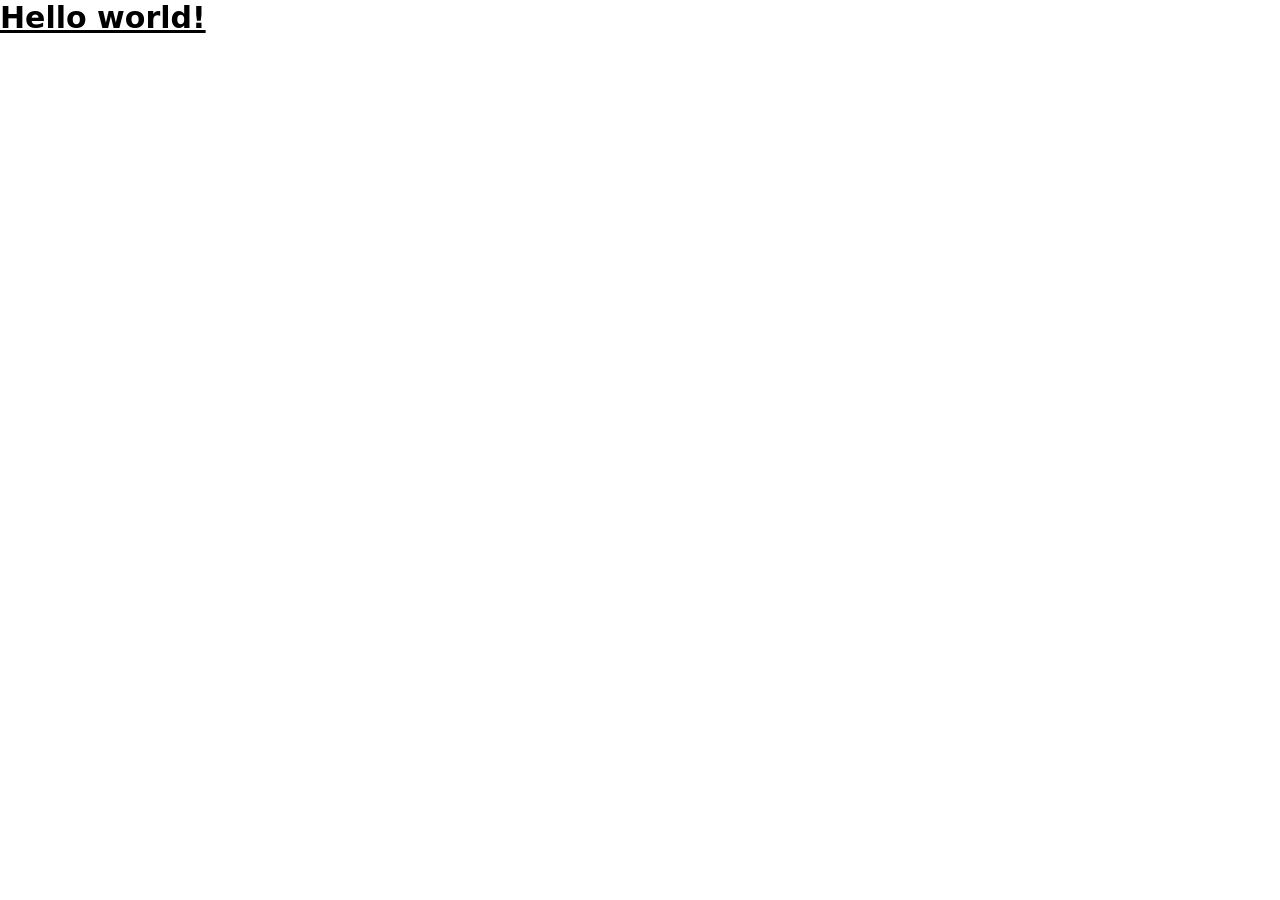
==== src/index.html @ 12ff1894 "initial commit" ====
<!doctype html>
<html>
<head>
    <meta charset="UTF-8">
    <meta name="viewport" content="width=device-width, initial-scale=1.0">
    <link href="./output.css" rel="stylesheet">
</head>
<body>
    <h1 class="text-3xl font-bold underline">
        Hello world!
    </h1>
</body>
</html>
---- src/output.css ----
/*
! tailwindcss v3.4.7 | MIT License | https://tailwindcss.com
*/

/*
1. Prevent padding and border from affecting element width. (https://github.com/mozdevs/cssremedy/issues/4)
2. Allow adding a border to an element by just adding a border-width. (https://github.com/tailwindcss/tailwindcss/pull/116)
*/

*,
::before,
::after {
  box-sizing: border-box;
  /* 1 */
  border-width: 0;
  /* 2 */
  border-style: solid;
  /* 2 */
  border-color: #e5e7eb;
  /* 2 */
}

::before,
::after {
  --tw-content: '';
}

/*
1. Use a consistent sensible line-height in all browsers.
2. Prevent adjustments of font size after orientation changes in iOS.
3. Use a more readable tab size.
4. Use the user's configured `sans` font-family by default.
5. Use the user's configured `sans` font-feature-settings by default.
6. Use the user's configured `sans` font-variation-settings by default.
7. Disable tap highlights on iOS
*/

html,
:host {
  line-height: 1.5;
  /* 1 */
  -webkit-text-size-adjust: 100%;
  /* 2 */
  -moz-tab-size: 4;
  /* 3 */
  -o-tab-size: 4;
     tab-size: 4;
  /* 3 */
  font-family: ui-sans-serif, system-ui, sans-serif, "Apple Color Emoji", "Segoe UI Emoji", "Segoe UI Symbol", "Noto Color Emoji";
  /* 4 */
  font-feature-settings: normal;
  /* 5 */
  font-variation-settings: normal;
  /* 6 */
  -webkit-tap-highlight-color: transparent;
  /* 7 */
}

/*
1. Remove the margin in all browsers.
2. Inherit line-height from `html` so users can set them as a class directly on the `html` element.
*/

body {
  margin: 0;
  /* 1 */
  line-height: inherit;
  /* 2 */
}

/*
1. Add the correct height in Firefox.
2. Correct the inheritance of border color in Firefox. (https://bugzilla.mozilla.org/show_bug.cgi?id=190655)
3. Ensure horizontal rules are visible by default.
*/

hr {
  height: 0;
  /* 1 */
  color: inherit;
  /* 2 */
  border-top-width: 1px;
  /* 3 */
}

/*
Add the correct text decoration in Chrome, Edge, and Safari.
*/

abbr:where([title]) {
  -webkit-text-decoration: underline dotted;
          text-decoration: underline dotted;
}

/*
Remove the default font size and weight for headings.
*/

h1,
h2,
h3,
h4,
h5,
h6 {
  font-size: inherit;
  font-weight: inherit;
}

/*
Reset links to optimize for opt-in styling instead of opt-out.
*/

a {
  color: inherit;
  text-decoration: inherit;
}

/*
Add the correct font weight in Edge and Safari.
*/

b,
strong {
  font-weight: bolder;
}

/*
1. Use the user's configured `mono` font-family by default.
2. Use the user's configured `mono` font-feature-settings by default.
3. Use the user's configured `mono` font-variation-settings by default.
4. Correct the odd `em` font sizing in all browsers.
*/

code,
kbd,
samp,
pre {
  font-family: ui-monospace, SFMono-Regular, Menlo, Monaco, Consolas, "Liberation Mono", "Courier New", monospace;
  /* 1 */
  font-feature-settings: normal;
  /* 2 */
  font-variation-settings: normal;
  /* 3 */
  font-size: 1em;
  /* 4 */
}

/*
Add the correct font size in all browsers.
*/

small {
  font-size: 80%;
}

/*
Prevent `sub` and `sup` elements from affecting the line height in all browsers.
*/

sub,
sup {
  font-size: 75%;
  line-height: 0;
  position: relative;
  vertical-align: baseline;
}

sub {
  bottom: -0.25em;
}

sup {
  top: -0.5em;
}

/*
1. Remove text indentation from table contents in Chrome and Safari. (https://bugs.chromium.org/p/chromium/issues/detail?id=999088, https://bugs.webkit.org/show_bug.cgi?id=201297)
2. Correct table border color inheritance in all Chrome and Safari. (https://bugs.chromium.org/p/chromium/issues/detail?id=935729, https://bugs.webkit.org/show_bug.cgi?id=195016)
3. Remove gaps between table borders by default.
*/

table {
  text-indent: 0;
  /* 1 */
  border-color: inherit;
  /* 2 */
  border-collapse: collapse;
  /* 3 */
}

/*
1. Change the font styles in all browsers.
2. Remove the margin in Firefox and Safari.
3. Remove default padding in all browsers.
*/

button,
input,
optgroup,
select,
textarea {
  font-family: inherit;
  /* 1 */
  font-feature-settings: inherit;
  /* 1 */
  font-variation-settings: inherit;
  /* 1 */
  font-size: 100%;
  /* 1 */
  font-weight: inherit;
  /* 1 */
  line-height: inherit;
  /* 1 */
  letter-spacing: inherit;
  /* 1 */
  color: inherit;
  /* 1 */
  margin: 0;
  /* 2 */
  padding: 0;
  /* 3 */
}

/*
Remove the inheritance of text transform in Edge and Firefox.
*/

button,
select {
  text-transform: none;
}

/*
1. Correct the inability to style clickable types in iOS and Safari.
2. Remove default button styles.
*/

button,
input:where([type='button']),
input:where([type='reset']),
input:where([type='submit']) {
  -webkit-appearance: button;
  /* 1 */
  background-color: transparent;
  /* 2 */
  background-image: none;
  /* 2 */
}

/*
Use the modern Firefox focus style for all focusable elements.
*/

:-moz-focusring {
  outline: auto;
}

/*
Remove the additional `:invalid` styles in Firefox. (https://github.com/mozilla/gecko-dev/blob/2f9eacd9d3d995c937b4251a5557d95d494c9be1/layout/style/res/forms.css#L728-L737)
*/

:-moz-ui-invalid {
  box-shadow: none;
}

/*
Add the correct vertical alignment in Chrome and Firefox.
*/

progress {
  vertical-align: baseline;
}

/*
Correct the cursor style of increment and decrement buttons in Safari.
*/

::-webkit-inner-spin-button,
::-webkit-outer-spin-button {
  height: auto;
}

/*
1. Correct the odd appearance in Chrome and Safari.
2. Correct the outline style in Safari.
*/

[type='search'] {
  -webkit-appearance: textfield;
  /* 1 */
  outline-offset: -2px;
  /* 2 */
}

/*
Remove the inner padding in Chrome and Safari on macOS.
*/

::-webkit-search-decoration {
  -webkit-appearance: none;
}

/*
1. Correct the inability to style clickable types in iOS and Safari.
2. Change font properties to `inherit` in Safari.
*/

::-webkit-file-upload-button {
  -webkit-appearance: button;
  /* 1 */
  font: inherit;
  /* 2 */
}

/*
Add the correct display in Chrome and Safari.
*/

summary {
  display: list-item;
}

/*
Removes the default spacing and border for appropriate elements.
*/

blockquote,
dl,
dd,
h1,
h2,
h3,
h4,
h5,
h6,
hr,
figure,
p,
pre {
  margin: 0;
}

fieldset {
  margin: 0;
  padding: 0;
}

legend {
  padding: 0;
}

ol,
ul,
menu {
  list-style: none;
  margin: 0;
  padding: 0;
}

/*
Reset default styling for dialogs.
*/

dialog {
  padding: 0;
}

/*
Prevent resizing textareas horizontally by default.
*/

textarea {
  resize: vertical;
}

/*
1. Reset the default placeholder opacity in Firefox. (https://github.com/tailwindlabs/tailwindcss/issues/3300)
2. Set the default placeholder color to the user's configured gray 400 color.
*/

input::-moz-placeholder, textarea::-moz-placeholder {
  opacity: 1;
  /* 1 */
  color: #9ca3af;
  /* 2 */
}

input::placeholder,
textarea::placeholder {
  opacity: 1;
  /* 1 */
  color: #9ca3af;
  /* 2 */
}

/*
Set the default cursor for buttons.
*/

button,
[role="button"] {
  cursor: pointer;
}

/*
Make sure disabled buttons don't get the pointer cursor.
*/

:disabled {
  cursor: default;
}

/*
1. Make replaced elements `display: block` by default. (https://github.com/mozdevs/cssremedy/issues/14)
2. Add `vertical-align: middle` to align replaced elements more sensibly by default. (https://github.com/jensimmons/cssremedy/issues/14#issuecomment-634934210)
   This can trigger a poorly considered lint error in some tools but is included by design.
*/

img,
svg,
video,
canvas,
audio,
iframe,
embed,
object {
  display: block;
  /* 1 */
  vertical-align: middle;
  /* 2 */
}

/*
Constrain images and videos to the parent width and preserve their intrinsic aspect ratio. (https://github.com/mozdevs/cssremedy/issues/14)
*/

img,
video {
  max-width: 100%;
  height: auto;
}

/* Make elements with the HTML hidden attribute stay hidden by default */

[hidden] {
  display: none;
}

*, ::before, ::after {
  --tw-border-spacing-x: 0;
  --tw-border-spacing-y: 0;
  --tw-translate-x: 0;
  --tw-translate-y: 0;
  --tw-rotate: 0;
  --tw-skew-x: 0;
  --tw-skew-y: 0;
  --tw-scale-x: 1;
  --tw-scale-y: 1;
  --tw-pan-x:  ;
  --tw-pan-y:  ;
  --tw-pinch-zoom:  ;
  --tw-scroll-snap-strictness: proximity;
  --tw-gradient-from-position:  ;
  --tw-gradient-via-position:  ;
  --tw-gradient-to-position:  ;
  --tw-ordinal:  ;
  --tw-slashed-zero:  ;
  --tw-numeric-figure:  ;
  --tw-numeric-spacing:  ;
  --tw-numeric-fraction:  ;
  --tw-ring-inset:  ;
  --tw-ring-offset-width: 0px;
  --tw-ring-offset-color: #fff;
  --tw-ring-color: rgb(59 130 246 / 0.5);
  --tw-ring-offset-shadow: 0 0 #0000;
  --tw-ring-shadow: 0 0 #0000;
  --tw-shadow: 0 0 #0000;
  --tw-shadow-colored: 0 0 #0000;
  --tw-blur:  ;
  --tw-brightness:  ;
  --tw-contrast:  ;
  --tw-grayscale:  ;
  --tw-hue-rotate:  ;
  --tw-invert:  ;
  --tw-saturate:  ;
  --tw-sepia:  ;
  --tw-drop-shadow:  ;
  --tw-backdrop-blur:  ;
  --tw-backdrop-brightness:  ;
  --tw-backdrop-contrast:  ;
  --tw-backdrop-grayscale:  ;
  --tw-backdrop-hue-rotate:  ;
  --tw-backdrop-invert:  ;
  --tw-backdrop-opacity:  ;
  --tw-backdrop-saturate:  ;
  --tw-backdrop-sepia:  ;
  --tw-contain-size:  ;
  --tw-contain-layout:  ;
  --tw-contain-paint:  ;
  --tw-contain-style:  ;
}

::backdrop {
  --tw-border-spacing-x: 0;
  --tw-border-spacing-y: 0;
  --tw-translate-x: 0;
  --tw-translate-y: 0;
  --tw-rotate: 0;
  --tw-skew-x: 0;
  --tw-skew-y: 0;
  --tw-scale-x: 1;
  --tw-scale-y: 1;
  --tw-pan-x:  ;
  --tw-pan-y:  ;
  --tw-pinch-zoom:  ;
  --tw-scroll-snap-strictness: proximity;
  --tw-gradient-from-position:  ;
  --tw-gradient-via-position:  ;
  --tw-gradient-to-position:  ;
  --tw-ordinal:  ;
  --tw-slashed-zero:  ;
  --tw-numeric-figure:  ;
  --tw-numeric-spacing:  ;
  --tw-numeric-fraction:  ;
  --tw-ring-inset:  ;
  --tw-ring-offset-width: 0px;
  --tw-ring-offset-color: #fff;
  --tw-ring-color: rgb(59 130 246 / 0.5);
  --tw-ring-offset-shadow: 0 0 #0000;
  --tw-ring-shadow: 0 0 #0000;
  --tw-shadow: 0 0 #0000;
  --tw-shadow-colored: 0 0 #0000;
  --tw-blur:  ;
  --tw-brightness:  ;
  --tw-contrast:  ;
  --tw-grayscale:  ;
  --tw-hue-rotate:  ;
  --tw-invert:  ;
  --tw-saturate:  ;
  --tw-sepia:  ;
  --tw-drop-shadow:  ;
  --tw-backdrop-blur:  ;
  --tw-backdrop-brightness:  ;
  --tw-backdrop-contrast:  ;
  --tw-backdrop-grayscale:  ;
  --tw-backdrop-hue-rotate:  ;
  --tw-backdrop-invert:  ;
  --tw-backdrop-opacity:  ;
  --tw-backdrop-saturate:  ;
  --tw-backdrop-sepia:  ;
  --tw-contain-size:  ;
  --tw-contain-layout:  ;
  --tw-contain-paint:  ;
  --tw-contain-style:  ;
}

.text-3xl {
  font-size: 1.875rem;
  line-height: 2.25rem;
}

.font-bold {
  font-weight: 700;
}

.underline {
  text-decoration-line: underline;
}
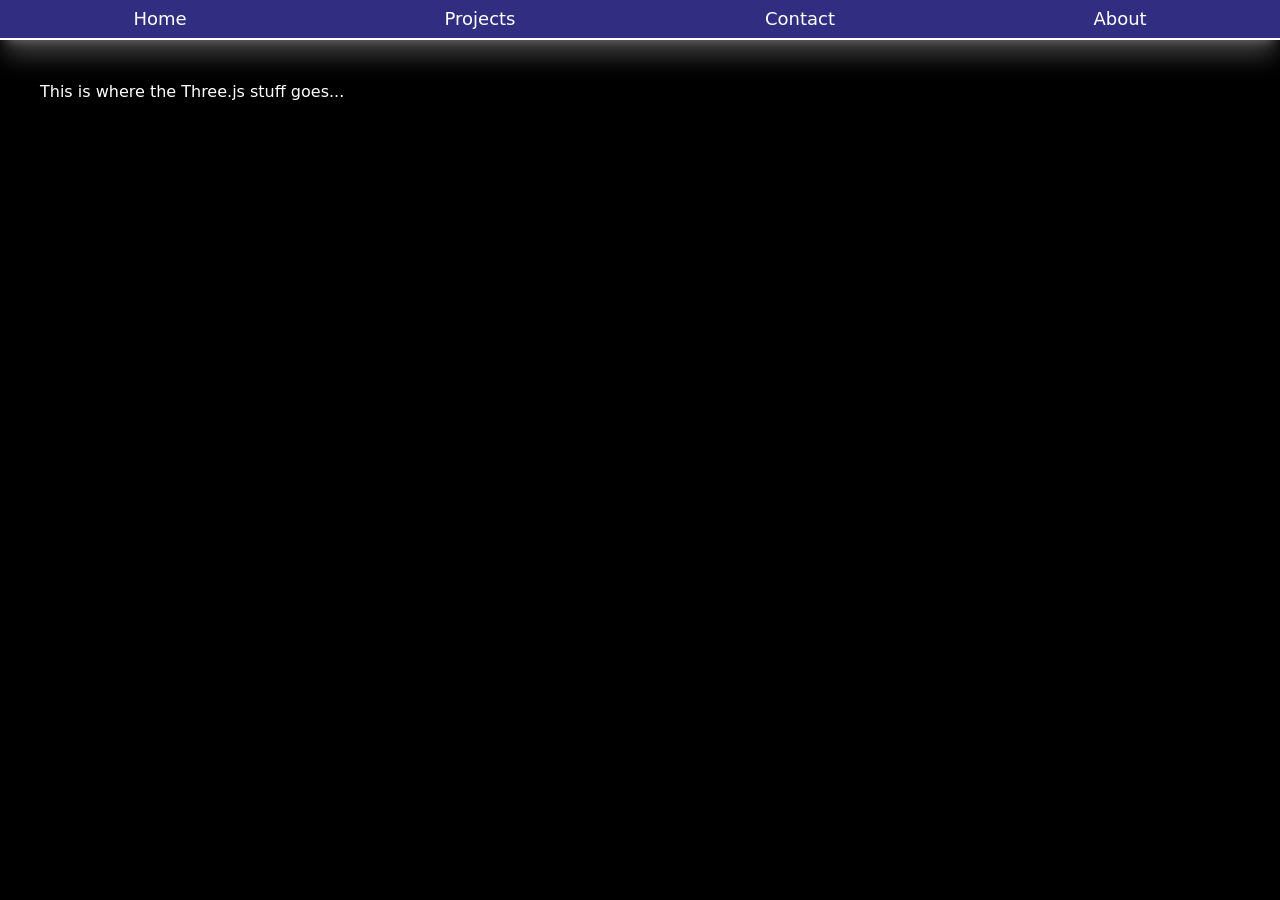
==== commit 81d30c83: "top navigation bar" ====
--- a/src/index.html
+++ b/src/index.html
@@ -1,3 +1,5 @@
+<!-- npx tailwindcss -i ./src/input.css -o ./src/output.css --watch -->
+
 <!doctype html>
 <html>
 <head>
@@ -5,9 +7,33 @@
     <meta name="viewport" content="width=device-width, initial-scale=1.0">
     <link href="./output.css" rel="stylesheet">
 </head>
-<body>
-    <h1 class="text-3xl font-bold underline">
-        Hello world!
-    </h1>
+<body class="flex flex-col font-['Garamond' bg-black text-white">
+    <section class="bg-indigo-900 flex flex-row w-full shadow-xl shadow-white/25 h-10">
+        <button class="group flex items-center transition-all ease-in-out delay-25 duration-300 hover:bg-indigo-700 px-4 w-full h-full hover:h-[150%] text-center border-b-2 border-white">
+            <div class="w-full text-lg">
+                Home
+            </div>
+        </button>
+        <button class="group flex items-center transition-all ease-in-out delay-25 duration-300 hover:bg-indigo-700 px-4 w-full h-full hover:h-[150%] text-center border-b-2 border-white">
+            <div class="w-full text-lg">
+                Projects
+            </div>
+        </button>
+        <button class="group flex items-center transition-all ease-in-out delay-25 duration-300 hover:bg-indigo-700 px-4 w-full h-full hover:h-[150%] text-center border-b-2 border-white">
+            <div class="w-full text-lg">
+                Contact
+            </div>
+        </button>
+        <button class="group flex items-center transition-all ease-in-out delay-25 duration-300 hover:bg-indigo-700 px-4 w-full h-full hover:h-[150%] text-center border-b-2 border-white">
+            <div class="w-full text-lg">
+                About
+            </div>
+        </button>
+    </section>
+    <section class="">
+        <div class="p-10">
+            This is where the Three.js stuff goes...
+        </div>
+    </section>
 </body>
 </html>
--- a/src/output.css
+++ b/src/output.css
@@ -554,15 +554,433 @@
   --tw-contain-style:  ;
 }
 
-.text-3xl {
-  font-size: 1.875rem;
-  line-height: 2.25rem;
+.absolute {
+  position: absolute;
+}
+
+.relative {
+  position: relative;
+}
+
+.inset-0 {
+  inset: 0px;
+}
+
+.m-2 {
+  margin: 0.5rem;
+}
+
+.mx-2 {
+  margin-left: 0.5rem;
+  margin-right: 0.5rem;
+}
+
+.my-0 {
+  margin-top: 0px;
+  margin-bottom: 0px;
+}
+
+.flex {
+  display: flex;
+}
+
+.h-10 {
+  height: 2.5rem;
+}
+
+.h-full {
+  height: 100%;
+}
+
+.h-16 {
+  height: 4rem;
+}
+
+.w-full {
+  width: 100%;
+}
+
+.w-1\/5 {
+  width: 20%;
+}
+
+.transform-none {
+  transform: none;
+}
+
+.flex-row {
+  flex-direction: row;
+}
+
+.flex-row-reverse {
+  flex-direction: row-reverse;
+}
+
+.flex-col {
+  flex-direction: column;
+}
+
+.items-center {
+  align-items: center;
+}
+
+.justify-center {
+  justify-content: center;
+}
+
+.justify-between {
+  justify-content: space-between;
+}
+
+.border-2 {
+  border-width: 2px;
+}
+
+.border-b-2 {
+  border-bottom-width: 2px;
+}
+
+.border-b-4 {
+  border-bottom-width: 4px;
+}
+
+.border-black {
+  --tw-border-opacity: 1;
+  border-color: rgb(0 0 0 / var(--tw-border-opacity));
+}
+
+.border-white {
+  --tw-border-opacity: 1;
+  border-color: rgb(255 255 255 / var(--tw-border-opacity));
+}
+
+.bg-black {
+  --tw-bg-opacity: 1;
+  background-color: rgb(0 0 0 / var(--tw-bg-opacity));
+}
+
+.bg-sky-800 {
+  --tw-bg-opacity: 1;
+  background-color: rgb(7 89 133 / var(--tw-bg-opacity));
+}
+
+.bg-sky-900 {
+  --tw-bg-opacity: 1;
+  background-color: rgb(12 74 110 / var(--tw-bg-opacity));
+}
+
+.bg-zinc-50 {
+  --tw-bg-opacity: 1;
+  background-color: rgb(250 250 250 / var(--tw-bg-opacity));
+}
+
+.bg-indigo-800 {
+  --tw-bg-opacity: 1;
+  background-color: rgb(55 48 163 / var(--tw-bg-opacity));
+}
+
+.bg-indigo-900 {
+  --tw-bg-opacity: 1;
+  background-color: rgb(49 46 129 / var(--tw-bg-opacity));
+}
+
+.bg-indigo-950 {
+  --tw-bg-opacity: 1;
+  background-color: rgb(30 27 75 / var(--tw-bg-opacity));
+}
+
+.bg-indigo-600 {
+  --tw-bg-opacity: 1;
+  background-color: rgb(79 70 229 / var(--tw-bg-opacity));
+}
+
+.bg-indigo-500 {
+  --tw-bg-opacity: 1;
+  background-color: rgb(99 102 241 / var(--tw-bg-opacity));
+}
+
+.bg-white {
+  --tw-bg-opacity: 1;
+  background-color: rgb(255 255 255 / var(--tw-bg-opacity));
+}
+
+.bg-slate-800 {
+  --tw-bg-opacity: 1;
+  background-color: rgb(30 41 59 / var(--tw-bg-opacity));
+}
+
+.bg-slate-900 {
+  --tw-bg-opacity: 1;
+  background-color: rgb(15 23 42 / var(--tw-bg-opacity));
+}
+
+.p-5 {
+  padding: 1.25rem;
+}
+
+.p-1 {
+  padding: 0.25rem;
+}
+
+.p-3 {
+  padding: 0.75rem;
+}
+
+.p-4 {
+  padding: 1rem;
+}
+
+.p-2 {
+  padding: 0.5rem;
+}
+
+.p-10 {
+  padding: 2.5rem;
+}
+
+.px-4 {
+  padding-left: 1rem;
+  padding-right: 1rem;
+}
+
+.text-center {
+  text-align: center;
+}
+
+.font-serif {
+  font-family: ui-serif, Georgia, Cambria, "Times New Roman", Times, serif;
+}
+
+.font-\[\'Garamond\'\] {
+  font-family: 'Garamond';
+}
+
+.text-sm {
+  font-size: 0.875rem;
+  line-height: 1.25rem;
+}
+
+.text-lg {
+  font-size: 1.125rem;
+  line-height: 1.75rem;
 }
 
 .font-bold {
   font-weight: 700;
 }
 
-.underline {
-  text-decoration-line: underline;
+.italic {
+  font-style: italic;
+}
+
+.text-white {
+  --tw-text-opacity: 1;
+  color: rgb(255 255 255 / var(--tw-text-opacity));
+}
+
+.text-slate-500 {
+  --tw-text-opacity: 1;
+  color: rgb(100 116 139 / var(--tw-text-opacity));
+}
+
+.text-slate-200 {
+  --tw-text-opacity: 1;
+  color: rgb(226 232 240 / var(--tw-text-opacity));
+}
+
+.text-zinc-200 {
+  --tw-text-opacity: 1;
+  color: rgb(228 228 231 / var(--tw-text-opacity));
+}
+
+.text-black {
+  --tw-text-opacity: 1;
+  color: rgb(0 0 0 / var(--tw-text-opacity));
+}
+
+.text-indigo-50 {
+  --tw-text-opacity: 1;
+  color: rgb(238 242 255 / var(--tw-text-opacity));
+}
+
+.text-indigo-200 {
+  --tw-text-opacity: 1;
+  color: rgb(199 210 254 / var(--tw-text-opacity));
+}
+
+.text-slate-300 {
+  --tw-text-opacity: 1;
+  color: rgb(203 213 225 / var(--tw-text-opacity));
+}
+
+.shadow {
+  --tw-shadow: 0 1px 3px 0 rgb(0 0 0 / 0.1), 0 1px 2px -1px rgb(0 0 0 / 0.1);
+  --tw-shadow-colored: 0 1px 3px 0 var(--tw-shadow-color), 0 1px 2px -1px var(--tw-shadow-color);
+  box-shadow: var(--tw-ring-offset-shadow, 0 0 #0000), var(--tw-ring-shadow, 0 0 #0000), var(--tw-shadow);
+}
+
+.shadow-xl {
+  --tw-shadow: 0 20px 25px -5px rgb(0 0 0 / 0.1), 0 8px 10px -6px rgb(0 0 0 / 0.1);
+  --tw-shadow-colored: 0 20px 25px -5px var(--tw-shadow-color), 0 8px 10px -6px var(--tw-shadow-color);
+  box-shadow: var(--tw-ring-offset-shadow, 0 0 #0000), var(--tw-ring-shadow, 0 0 #0000), var(--tw-shadow);
+}
+
+.shadow-2xl {
+  --tw-shadow: 0 25px 50px -12px rgb(0 0 0 / 0.25);
+  --tw-shadow-colored: 0 25px 50px -12px var(--tw-shadow-color);
+  box-shadow: var(--tw-ring-offset-shadow, 0 0 #0000), var(--tw-ring-shadow, 0 0 #0000), var(--tw-shadow);
+}
+
+.shadow-sm {
+  --tw-shadow: 0 1px 2px 0 rgb(0 0 0 / 0.05);
+  --tw-shadow-colored: 0 1px 2px 0 var(--tw-shadow-color);
+  box-shadow: var(--tw-ring-offset-shadow, 0 0 #0000), var(--tw-ring-shadow, 0 0 #0000), var(--tw-shadow);
+}
+
+.shadow-md {
+  --tw-shadow: 0 4px 6px -1px rgb(0 0 0 / 0.1), 0 2px 4px -2px rgb(0 0 0 / 0.1);
+  --tw-shadow-colored: 0 4px 6px -1px var(--tw-shadow-color), 0 2px 4px -2px var(--tw-shadow-color);
+  box-shadow: var(--tw-ring-offset-shadow, 0 0 #0000), var(--tw-ring-shadow, 0 0 #0000), var(--tw-shadow);
+}
+
+.shadow-lg {
+  --tw-shadow: 0 10px 15px -3px rgb(0 0 0 / 0.1), 0 4px 6px -4px rgb(0 0 0 / 0.1);
+  --tw-shadow-colored: 0 10px 15px -3px var(--tw-shadow-color), 0 4px 6px -4px var(--tw-shadow-color);
+  box-shadow: var(--tw-ring-offset-shadow, 0 0 #0000), var(--tw-ring-shadow, 0 0 #0000), var(--tw-shadow);
+}
+
+.shadow-white {
+  --tw-shadow-color: #fff;
+  --tw-shadow: var(--tw-shadow-colored);
+}
+
+.shadow-slate-800 {
+  --tw-shadow-color: #1e293b;
+  --tw-shadow: var(--tw-shadow-colored);
+}
+
+.shadow-white\/40 {
+  --tw-shadow-color: rgb(255 255 255 / 0.4);
+  --tw-shadow: var(--tw-shadow-colored);
+}
+
+.shadow-white\/100 {
+  --tw-shadow-color: rgb(255 255 255 / 1);
+  --tw-shadow: var(--tw-shadow-colored);
+}
+
+.shadow-white\/80 {
+  --tw-shadow-color: rgb(255 255 255 / 0.8);
+  --tw-shadow: var(--tw-shadow-colored);
+}
+
+.shadow-white\/60 {
+  --tw-shadow-color: rgb(255 255 255 / 0.6);
+  --tw-shadow: var(--tw-shadow-colored);
+}
+
+.shadow-white\/30 {
+  --tw-shadow-color: rgb(255 255 255 / 0.3);
+  --tw-shadow: var(--tw-shadow-colored);
+}
+
+.shadow-white\/20 {
+  --tw-shadow-color: rgb(255 255 255 / 0.2);
+  --tw-shadow: var(--tw-shadow-colored);
+}
+
+.shadow-white\/25 {
+  --tw-shadow-color: rgb(255 255 255 / 0.25);
+  --tw-shadow: var(--tw-shadow-colored);
+}
+
+.transition {
+  transition-property: color, background-color, border-color, text-decoration-color, fill, stroke, opacity, box-shadow, transform, filter, -webkit-backdrop-filter;
+  transition-property: color, background-color, border-color, text-decoration-color, fill, stroke, opacity, box-shadow, transform, filter, backdrop-filter;
+  transition-property: color, background-color, border-color, text-decoration-color, fill, stroke, opacity, box-shadow, transform, filter, backdrop-filter, -webkit-backdrop-filter;
+  transition-timing-function: cubic-bezier(0.4, 0, 0.2, 1);
+  transition-duration: 150ms;
+}
+
+.transition-all {
+  transition-property: all;
+  transition-timing-function: cubic-bezier(0.4, 0, 0.2, 1);
+  transition-duration: 150ms;
+}
+
+.delay-150 {
+  transition-delay: 150ms;
+}
+
+.duration-300 {
+  transition-duration: 300ms;
+}
+
+.duration-100 {
+  transition-duration: 100ms;
+}
+
+.ease-in-out {
+  transition-timing-function: cubic-bezier(0.4, 0, 0.2, 1);
+}
+
+.hover\:h-\[150\%\]:hover {
+  height: 150%;
+}
+
+.hover\:h-24:hover {
+  height: 6rem;
+}
+
+.hover\:scale-150:hover {
+  --tw-scale-x: 1.5;
+  --tw-scale-y: 1.5;
+  transform: translate(var(--tw-translate-x), var(--tw-translate-y)) rotate(var(--tw-rotate)) skewX(var(--tw-skew-x)) skewY(var(--tw-skew-y)) scaleX(var(--tw-scale-x)) scaleY(var(--tw-scale-y));
+}
+
+.hover\:scale-y-150:hover {
+  --tw-scale-y: 1.5;
+  transform: translate(var(--tw-translate-x), var(--tw-translate-y)) rotate(var(--tw-rotate)) skewX(var(--tw-skew-x)) skewY(var(--tw-skew-y)) scaleX(var(--tw-scale-x)) scaleY(var(--tw-scale-y));
+}
+
+.hover\:bg-zinc-400:hover {
+  --tw-bg-opacity: 1;
+  background-color: rgb(161 161 170 / var(--tw-bg-opacity));
+}
+
+.hover\:bg-zinc-300:hover {
+  --tw-bg-opacity: 1;
+  background-color: rgb(212 212 216 / var(--tw-bg-opacity));
+}
+
+.hover\:bg-indigo-500:hover {
+  --tw-bg-opacity: 1;
+  background-color: rgb(99 102 241 / var(--tw-bg-opacity));
+}
+
+.hover\:bg-indigo-600:hover {
+  --tw-bg-opacity: 1;
+  background-color: rgb(79 70 229 / var(--tw-bg-opacity));
+}
+
+.hover\:bg-indigo-700:hover {
+  --tw-bg-opacity: 1;
+  background-color: rgb(67 56 202 / var(--tw-bg-opacity));
+}
+
+.hover\:shadow-md:hover {
+  --tw-shadow: 0 4px 6px -1px rgb(0 0 0 / 0.1), 0 2px 4px -2px rgb(0 0 0 / 0.1);
+  --tw-shadow-colored: 0 4px 6px -1px var(--tw-shadow-color), 0 2px 4px -2px var(--tw-shadow-color);
+  box-shadow: var(--tw-ring-offset-shadow, 0 0 #0000), var(--tw-ring-shadow, 0 0 #0000), var(--tw-shadow);
+}
+
+.hover\:shadow-xl:hover {
+  --tw-shadow: 0 20px 25px -5px rgb(0 0 0 / 0.1), 0 8px 10px -6px rgb(0 0 0 / 0.1);
+  --tw-shadow-colored: 0 20px 25px -5px var(--tw-shadow-color), 0 8px 10px -6px var(--tw-shadow-color);
+  box-shadow: var(--tw-ring-offset-shadow, 0 0 #0000), var(--tw-ring-shadow, 0 0 #0000), var(--tw-shadow);
+}
+
+.hover\:shadow-white\/25:hover {
+  --tw-shadow-color: rgb(255 255 255 / 0.25);
+  --tw-shadow: var(--tw-shadow-colored);
 }
